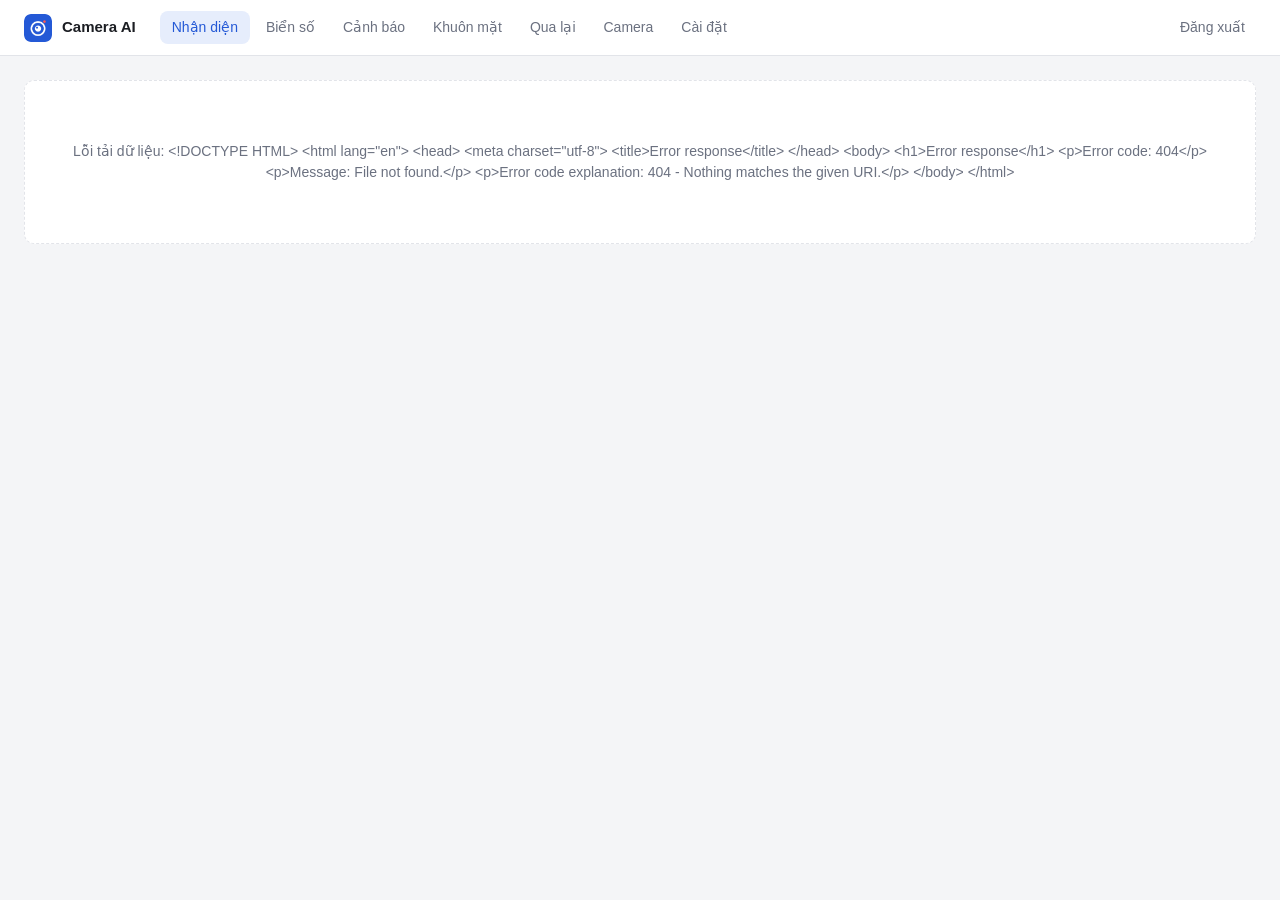
==== static/index.html @ 3bf3f4ad "Camera AI: nhận diện biển số, khuôn mặt, người qua lại cho camera gia đình Phát hành lần đầu, giấy p" ====
<!doctype html>
<html lang="vi">
<head>
  <meta charset="utf-8">
  <meta name="viewport" content="width=device-width, initial-scale=1, viewport-fit=cover">
  <meta name="theme-color" content="#ffffff" media="(prefers-color-scheme: light)">
  <meta name="theme-color" content="#1a1d23" media="(prefers-color-scheme: dark)">
  <meta name="apple-mobile-web-app-capable" content="yes">
  <meta name="mobile-web-app-capable" content="yes">
  <meta name="apple-mobile-web-app-status-bar-style" content="default">
  <meta name="apple-mobile-web-app-title" content="Camera AI">
  <title>Camera AI</title>
  <link rel="manifest" href="/manifest.webmanifest">
  <link rel="apple-touch-icon" href="/static/icons/apple-touch-icon.png">
  <link rel="icon" href="/static/icons/icon-192.png">
  <link rel="stylesheet" href="/static/style.css">
</head>
<body>
  <header class="topbar">
    <a class="brand" href="#/">
      <img class="brand-icon" src="/static/icons/icon-192.png" alt="" width="28" height="28">
      <span class="brand-name">Camera AI</span>
      <span class="page-title" id="page-title"></span>
    </a>
    <nav class="mainnav">
      <a href="#/" data-nav="detections">Nhận diện</a>
      <a href="#/plates" data-nav="plates">Biển số</a>
      <a href="#/events" data-nav="events">Cảnh báo</a>
      <a href="#/people" data-nav="people">Khuôn mặt</a>
      <a href="#/visitors" data-nav="visitors">Qua lại</a>
      <a href="#/cameras" data-nav="cameras">Camera</a>
      <a href="#/settings" data-nav="settings">Cài đặt</a>
    </nav>
    <button class="ghost logout" data-logout type="button">Đăng xuất</button>
  </header>

  <main id="view"></main>

  <!-- thanh tab dưới cùng trên điện thoại -->
  <nav class="tabbar" aria-label="Điều hướng">
    <a href="#/" data-nav="detections"><svg viewBox="0 0 24 24"><path d="M4 7V5a1 1 0 0 1 1-1h2M17 4h2a1 1 0 0 1 1 1v2M20 17v2a1 1 0 0 1-1 1h-2M7 20H5a1 1 0 0 1-1-1v-2"/><rect x="7" y="9" width="10" height="6" rx="1"/></svg><span>Nhận diện</span></a>
    <a href="#/plates" data-nav="plates"><svg viewBox="0 0 24 24"><rect x="3" y="7" width="18" height="10" rx="2"/><path d="M7 12h4M14 12h3"/></svg><span>Biển số</span></a>
    <a href="#/events" data-nav="events"><svg viewBox="0 0 24 24"><path d="M6 16V11a6 6 0 0 1 12 0v5l1.5 2h-15z"/><path d="M10 20.5a2 2 0 0 0 4 0"/></svg><span>Cảnh báo</span></a>
    <a href="#/visitors" data-nav="visitors"><svg viewBox="0 0 24 24"><circle cx="9" cy="8" r="3"/><path d="M3.5 19a5.5 5.5 0 0 1 11 0"/><circle cx="17" cy="9" r="2.3"/><path d="M15.5 14.2A4.5 4.5 0 0 1 21 18.5"/></svg><span>Qua lại</span></a>
    <button type="button" data-more data-nav-more><svg viewBox="0 0 24 24"><circle cx="5" cy="12" r="1.6"/><circle cx="12" cy="12" r="1.6"/><circle cx="19" cy="12" r="1.6"/></svg><span>Thêm</span></button>
  </nav>

  <dialog id="more-sheet" class="sheet">
    <div class="sheet-grip"></div>
    <a href="#/people" data-nav="people">Khuôn mặt</a>
    <a href="#/cameras" data-nav="cameras">Camera</a>
    <a href="#/settings" data-nav="settings">Cài đặt</a>
    <button type="button" class="danger-link" data-logout>Đăng xuất</button>
  </dialog>

  <dialog id="modal">
    <div id="modal-body"></div>
  </dialog>

  <!-- xem ảnh lớn ngay trên màn hình đang mở -->
  <dialog id="viewer" class="viewer"></dialog>

  <script src="/static/app.js"></script>
</body>
</html>
---- static/style.css ----
:root {
  --bg: #f4f5f7;
  --surface: #ffffff;
  --surface-2: #f0f1f4;
  --border: #e2e4e9;
  --text: #1b1d22;
  --muted: #6b7180;
  --accent: #2459d6;
  --accent-soft: #e6edfc;
  --ok: #1a8a4a;
  --ok-soft: #e3f4ea;
  --warn: #b26a00;
  --warn-soft: #fbf0dc;
  --danger: #c4312b;
  --danger-soft: #fbe5e4;
  --shadow: 0 1px 2px rgba(16, 24, 40, .06), 0 1px 3px rgba(16, 24, 40, .08);
  --radius: 10px;
  --lane-1: #2459d6;
  --lane-2: #d9480f;
  --lane-3: #1a8a4a;
  --lane-4: #8e44ad;
  --lane-5: #b26a00;
}

@media (prefers-color-scheme: dark) {
  :root {
    --bg: #111317;
    --surface: #1a1d23;
    --surface-2: #22262e;
    --border: #2d323c;
    --text: #e8eaee;
    --muted: #9198a6;
    --accent: #6b97ff;
    --accent-soft: #1f2b45;
    --ok: #4cc781;
    --ok-soft: #173326;
    --warn: #f0a83a;
    --warn-soft: #3a2c14;
    --danger: #ff6b63;
    --danger-soft: #3d1c1b;
    --shadow: 0 1px 2px rgba(0, 0, 0, .4);
    --lane-1: #6b97ff;
    --lane-2: #ff8a50;
    --lane-3: #4cc781;
    --lane-4: #c084fc;
    --lane-5: #f0a83a;
  }
}

* { box-sizing: border-box; }
html { -webkit-tap-highlight-color: transparent; -webkit-text-size-adjust: 100%; }

body {
  margin: 0;
  background: var(--bg);
  color: var(--text);
  font: 14px/1.5 -apple-system, BlinkMacSystemFont, "Segoe UI", Roboto, "Helvetica Neue", Arial, sans-serif;
}

a { color: var(--accent); text-decoration: none; }
img { display: block; max-width: 100%; }

/* ---------- top bar ---------- */
.topbar {
  position: sticky; top: 0; z-index: 10;
  display: flex; align-items: center; gap: 24px;
  padding: 0 24px; height: 56px;
  background: var(--surface); border-bottom: 1px solid var(--border);
}
.brand { display: flex; align-items: center; gap: 10px; color: var(--text); font-weight: 600; font-size: 15px; }
.brand-icon { border-radius: 7px; flex: none; }
.page-title { display: none; }
.topbar .logout { margin-left: auto; }
button.ghost { border-color: transparent; background: transparent; color: var(--muted); }
button.ghost:hover { background: var(--surface-2); color: var(--text); }
.topbar nav { display: flex; gap: 4px; }
.topbar nav a {
  color: var(--muted); padding: 6px 12px; border-radius: 8px; font-weight: 500;
}
.topbar nav a:hover { background: var(--surface-2); color: var(--text); }
.topbar nav a.active { background: var(--accent-soft); color: var(--accent); }

main { max-width: 1320px; margin: 0 auto; padding: 24px; }

h1 { font-size: 22px; margin: 0 0 4px; }
h2 { font-size: 16px; margin: 0 0 12px; }
.sub { color: var(--muted); margin: 0 0 20px; }

/* ---------- stats ---------- */
.stats { display: grid; grid-template-columns: repeat(4, minmax(0, 1fr)); gap: 12px; margin-bottom: 20px; }
.stat {
  background: var(--surface); border: 1px solid var(--border); border-radius: var(--radius);
  padding: 14px 16px; box-shadow: var(--shadow);
}
.stat .label { color: var(--muted); font-size: 12px; }
.stat .value { font-size: 26px; font-weight: 650; font-variant-numeric: tabular-nums; }

/* ---------- toolbar / form ---------- */
.toolbar {
  display: flex; flex-wrap: wrap; gap: 8px; align-items: center;
  background: var(--surface); border: 1px solid var(--border); border-radius: var(--radius);
  padding: 10px; margin-bottom: 16px; box-shadow: var(--shadow);
}
.toolbar .grow { flex: 1; }
input, select, button {
  font: inherit; color: var(--text);
  background: var(--surface); border: 1px solid var(--border); border-radius: 8px;
  padding: 7px 10px; min-height: 36px;
}
input:focus, select:focus { outline: 2px solid var(--accent-soft); border-color: var(--accent); }
input[type=search] { min-width: 220px; }
button { cursor: pointer; font-weight: 500; }
button:hover { background: var(--surface-2); }
button.primary { background: var(--accent); border-color: var(--accent); color: #fff; }
button.primary:hover { filter: brightness(1.08); }
button.danger { color: var(--danger); }
button.danger:hover { background: var(--danger-soft); }
label.check { display: inline-flex; gap: 6px; align-items: center; color: var(--muted); }

/* ---------- plate badge (giống biển thật) ---------- */
.plate {
  display: inline-block; white-space: nowrap;
  font-family: "Roboto Mono", ui-monospace, SFMono-Regular, Menlo, monospace;
  font-weight: 700; letter-spacing: .5px; color: #111;
  background: #fff; border: 2px solid #222; border-radius: 5px;
  padding: 1px 8px; font-size: 15px;
}
.plate.lg { font-size: 26px; padding: 2px 14px; border-width: 3px; }

.badge {
  display: inline-block; font-size: 11px; font-weight: 600; padding: 1px 7px; border-radius: 999px;
  background: var(--surface-2); color: var(--muted);
}
.badge.ok { background: var(--ok-soft); color: var(--ok); }
.badge.warn { background: var(--warn-soft); color: var(--warn); }
.badge.danger { background: var(--danger-soft); color: var(--danger); }
.badge.accent { background: var(--accent-soft); color: var(--accent); }

/* ---------- detection cards ---------- */
.grid { display: grid; grid-template-columns: repeat(auto-fill, minmax(250px, 1fr)); gap: 14px; }
.card {
  background: var(--surface); border: 1px solid var(--border); border-radius: var(--radius);
  overflow: hidden; box-shadow: var(--shadow); cursor: pointer; transition: transform .08s, box-shadow .08s;
}
.card:hover { transform: translateY(-1px); box-shadow: 0 4px 12px rgba(16, 24, 40, .12); }
.card .thumb {
  background: var(--surface-2); aspect-ratio: 16 / 9; position: relative; overflow: hidden;
}
.card .thumb img.frame { width: 100%; height: 100%; object-fit: cover; }
.card .thumb img.crop {
  position: absolute; right: 8px; bottom: 8px; height: 46px; width: auto; max-width: 60%;
  border: 2px solid #fff; border-radius: 4px; box-shadow: 0 2px 6px rgba(0, 0, 0, .4); background: #fff;
}
.card .body { padding: 10px 12px 12px; }
.card .row { display: flex; align-items: center; justify-content: space-between; gap: 8px; }
.card .meta { color: var(--muted); font-size: 12px; margin-top: 6px; }

.empty {
  text-align: center; color: var(--muted); padding: 60px 20px;
  background: var(--surface); border: 1px dashed var(--border); border-radius: var(--radius);
}
.pager { display: flex; justify-content: center; align-items: center; gap: 12px; margin-top: 18px; color: var(--muted); }

/* ---------- tables ---------- */
.table-wrap { background: var(--surface); border: 1px solid var(--border); border-radius: var(--radius); overflow: auto; box-shadow: var(--shadow); }
table { width: 100%; border-collapse: collapse; }
th, td { text-align: left; padding: 10px 14px; border-bottom: 1px solid var(--border); vertical-align: middle; }
th { font-size: 12px; color: var(--muted); font-weight: 600; background: var(--surface-2); }
tr:last-child td { border-bottom: 0; }
tbody tr { cursor: pointer; }
tbody tr:hover { background: var(--surface-2); }
td img.crop { height: 34px; width: auto; border-radius: 3px; background: #fff; }
.num { font-variant-numeric: tabular-nums; }

/* ---------- timeline ---------- */
.plate-head {
  display: flex; flex-wrap: wrap; align-items: center; gap: 18px;
  background: var(--surface); border: 1px solid var(--border); border-radius: var(--radius);
  padding: 16px 18px; margin-bottom: 16px; box-shadow: var(--shadow);
}
.plate-head .facts { display: flex; flex-wrap: wrap; gap: 24px; }
.plate-head .fact .label { color: var(--muted); font-size: 12px; }
.plate-head .fact .value { font-weight: 600; }

.panel {
  background: var(--surface); border: 1px solid var(--border); border-radius: var(--radius);
  padding: 16px 18px; margin-bottom: 16px; box-shadow: var(--shadow);
}

.daychart { display: grid; grid-template-columns: 110px 1fr; gap: 6px 12px; align-items: center; }
.daychart .day { font-weight: 600; font-size: 13px; }
.daychart .track {
  position: relative; height: 26px; background: var(--surface-2); border-radius: 6px; overflow: hidden;
}
.daychart .bar { position: absolute; top: 4px; bottom: 4px; min-width: 4px; border-radius: 3px; cursor: pointer; }
.daychart .axis { position: relative; height: 16px; font-size: 11px; color: var(--muted); }
.daychart .axis span { position: absolute; transform: translateX(-50%); }
.legend { display: flex; flex-wrap: wrap; gap: 14px; margin-top: 12px; font-size: 12px; color: var(--muted); }
.legend i { display: inline-block; width: 10px; height: 10px; border-radius: 2px; margin-right: 6px; vertical-align: -1px; }

.tl-day { margin: 18px 0 8px; font-weight: 650; color: var(--muted); font-size: 13px; text-transform: uppercase; letter-spacing: .4px; }
.tl { position: relative; margin-left: 10px; padding-left: 22px; border-left: 2px solid var(--border); }
.tl-item { position: relative; display: flex; gap: 14px; align-items: flex-start; padding: 8px 0; }
.tl-item::before {
  content: ""; position: absolute; left: -29px; top: 16px; width: 12px; height: 12px; border-radius: 50%;
  background: var(--dot, var(--accent)); border: 2px solid var(--surface);
}
.tl-item .when { width: 120px; flex: none; font-variant-numeric: tabular-nums; }
.tl-item .when b { display: block; font-size: 15px; }
.tl-item .when span { color: var(--muted); font-size: 12px; }
.tl-item .what { flex: 1; min-width: 0; }
.tl-item .what .cam { font-weight: 600; }
.tl-item .what .loc { color: var(--muted); font-size: 12px; }
.tl-item img.frame { width: 168px; aspect-ratio: 16/9; object-fit: cover; border-radius: 6px; cursor: pointer; flex: none; }
.tl-move { color: var(--muted); font-size: 12px; padding: 2px 0 2px; margin-left: 134px; }
.tl-move b { color: var(--text); font-weight: 600; }

/* ---------- cameras ---------- */
.cam-grid { display: grid; grid-template-columns: repeat(auto-fill, minmax(340px, 1fr)); gap: 16px; }
.cam {
  background: var(--surface); border: 1px solid var(--border); border-radius: var(--radius);
  overflow: hidden; box-shadow: var(--shadow);
}
.cam .snap { aspect-ratio: 16 / 9; background: var(--surface-2); display: grid; place-items: center; color: var(--muted); position: relative; }
.cam .snap img { width: 100%; height: 100%; object-fit: cover; }
.cam .body { padding: 12px 14px 14px; display: grid; gap: 8px; }
.cam .body .row { display: flex; gap: 8px; align-items: center; }
.cam .body .row input { flex: 1; min-width: 0; }
.cam .status { display: flex; gap: 6px; flex-wrap: wrap; align-items: center; font-size: 12px; color: var(--muted); }

/* ---------- modal ---------- */
dialog {
  border: 0; border-radius: 14px; padding: 0; width: min(980px, 94vw); max-height: 92vh;
  background: var(--surface); color: var(--text); box-shadow: 0 20px 60px rgba(0, 0, 0, .35);
}
dialog::backdrop { background: rgba(10, 12, 16, .55); }
.modal-head { display: flex; align-items: center; justify-content: space-between; padding: 14px 18px; border-bottom: 1px solid var(--border); }
.modal-content { display: grid; grid-template-columns: 1fr 300px; gap: 18px; padding: 18px; }
.modal-content .frame { width: 100%; border-radius: 8px; cursor: zoom-in; }
.modal-content .crop { cursor: zoom-in; }
.modal-side { display: grid; gap: 12px; align-content: start; }
.modal-side .crop { width: 100%; border-radius: 6px; background: #fff; border: 1px solid var(--border); }
.kv { display: grid; grid-template-columns: 96px 1fr; gap: 4px 10px; font-size: 13px; }
.kv dt { color: var(--muted); }
.kv dd { margin: 0; }
.kv code { font-size: 12px; background: var(--surface-2); padding: 1px 5px; border-radius: 4px; }
.edit-row { display: flex; gap: 6px; }
.edit-row input { flex: 1; min-width: 0; font-family: ui-monospace, Menlo, monospace; font-weight: 600; text-transform: uppercase; }
.actions { display: flex; gap: 8px; flex-wrap: wrap; }
.icon-btn { border: 0; background: transparent; font-size: 20px; line-height: 1; padding: 4px 8px; min-height: 0; }

.toast {
  position: fixed; bottom: 20px; left: 50%; transform: translateX(-50%);
  background: var(--text); color: var(--bg); padding: 9px 16px; border-radius: 8px; font-weight: 500;
  box-shadow: var(--shadow); z-index: 100;
}

@media (max-width: 760px) {
  .topbar { padding: 0 12px; gap: 10px; }
  main { padding: 16px; }
  .stats { grid-template-columns: repeat(2, minmax(0, 1fr)); }
  .modal-content { grid-template-columns: 1fr; }
  .daychart { grid-template-columns: 70px 1fr; }
  .tl-item { flex-wrap: wrap; }
  .tl-item img.frame { width: 100%; }
  .tl-move { margin-left: 0; }
  input[type=search] { min-width: 0; width: 100%; }
}

/* ---------- vùng cảnh báo ---------- */
.zone-svg { position: absolute; inset: 0; width: 100%; height: 100%; pointer-events: none; }
.zone-svg polygon, #z-svg polygon, #z-svg polyline {
  fill: color-mix(in srgb, var(--zc) 22%, transparent); stroke: var(--zc); stroke-width: 3;
  vector-effect: non-scaling-stroke; stroke-linejoin: round;
}
.zone-svg polygon.off { stroke-dasharray: 6 5; fill: transparent; }
#z-svg polyline { fill: none; stroke-dasharray: 8 6; }
#z-svg polygon.other { fill: color-mix(in srgb, var(--zc) 10%, transparent); stroke-width: 1.5; opacity: .8; }
#z-svg circle { fill: #fff; stroke: var(--zc); stroke-width: 3; vector-effect: non-scaling-stroke; cursor: grab; }
dialog.wide { width: min(1240px, 96vw); }
.zone-editor { display: grid; grid-template-columns: 1fr 300px; gap: 18px; padding: 18px; }
.stage { position: relative; background: var(--surface-2); border-radius: 8px; overflow: hidden; min-height: 240px; user-select: none; }
.stage img { width: 100%; display: block; }
.stage svg { position: absolute; inset: 0; width: 100%; height: 100%; cursor: crosshair; touch-action: none; }
.snap-msg { display: grid; place-items: center; min-height: 240px; color: var(--muted); padding: 20px; text-align: center; }
.hint { color: var(--muted); font-size: 12px; margin: 8px 0 0; }
.zone-side { display: grid; gap: 14px; align-content: start; }
.zone-list { display: grid; gap: 4px; }
.zone-item { display: flex; align-items: center; gap: 8px; text-align: left; border-color: transparent; background: var(--surface-2); }
.zone-item i { width: 12px; height: 12px; border-radius: 3px; flex: none; }
.zone-item span:first-of-type { flex: 1; }
.zone-item.active { border-color: var(--accent); background: var(--accent-soft); }
.zone-form { display: grid; gap: 10px; }
.zone-form > label:not(.check) { display: grid; gap: 4px; font-size: 12px; color: var(--muted); }
.zone-form > label:not(.check) input { color: var(--text); font-size: 14px; }
.zone-form fieldset { border: 1px solid var(--border); border-radius: 8px; padding: 8px 10px 10px; margin: 0; display: grid; gap: 6px; }
.zone-form legend { font-size: 12px; color: var(--muted); padding: 0 4px; }
.zone-form .row { display: flex; align-items: center; gap: 6px; }
.zone-form .row input { flex: 1; min-width: 0; }
button:disabled { opacity: .5; cursor: not-allowed; }
input[type=checkbox] { min-height: 0; padding: 0; width: 16px; height: 16px; accent-color: var(--accent); }
.topbar nav { min-width: 0; }
.cam .body .row.wrap { flex-wrap: wrap; gap: 6px 14px; }
.cam .body .row.wrap button { margin-left: auto; }

/* ---------- cảnh báo / khuôn mặt ---------- */
.card .thumb img.crop.face, .modal-side .crop.face { border-radius: 50%; aspect-ratio: 1; object-fit: cover; }
.card .thumb img.crop.face { height: 64px; width: 64px; }
.modal-side .crop.face { width: 160px; justify-self: center; }
.assign { display: grid; gap: 6px; }
.people-grid { display: grid; grid-template-columns: repeat(auto-fill, minmax(260px, 1fr)); gap: 12px; }
.person {
  display: flex; gap: 12px; align-items: center; cursor: pointer;
  background: var(--surface); border: 1px solid var(--border); border-radius: var(--radius); padding: 12px; box-shadow: var(--shadow);
}
.person:hover { border-color: var(--accent); }
.person img, .person .avatar { width: 64px; height: 64px; border-radius: 50%; object-fit: cover; flex: none; }
.person .avatar { display: grid; place-items: center; background: var(--accent-soft); color: var(--accent); font-size: 24px; font-weight: 700; }
.person .name { font-weight: 650; font-size: 15px; }
.person .meta { color: var(--muted); font-size: 12px; }
.face-strip { display: flex; flex-wrap: wrap; gap: 10px; }
.face-tile {
  position: relative; display: grid; gap: 4px; justify-items: center; width: 96px; padding: 0; border: 0; background: transparent;
  font-size: 11px; color: var(--muted); text-align: center; min-height: 0; cursor: pointer;
}
.face-tile img { width: 96px; height: 96px; object-fit: cover; border-radius: 10px; border: 1px solid var(--border); }
.face-tile:hover img { border-color: var(--accent); }
.face-tile .x {
  position: absolute; top: 4px; right: 4px; width: 24px; height: 24px; min-height: 0; padding: 0; border-radius: 50%;
  background: rgba(0, 0, 0, .6); color: #fff; border: 0; line-height: 1;
}
.face-tile.add span {
  display: grid; place-items: center; width: 96px; height: 96px; border: 2px dashed var(--border); border-radius: 10px; color: var(--accent);
  font-weight: 600; font-size: 13px;
}
.face-tile.add:hover span { border-color: var(--accent); background: var(--accent-soft); }
.person-modal { display: grid; gap: 18px; padding: 18px; }
.settings { max-width: 720px; }
.steps { margin: 0 0 16px; padding-left: 20px; display: grid; gap: 6px; }
.steps code, .hint code { background: var(--surface-2); padding: 1px 5px; border-radius: 4px; }

@media (max-width: 760px) {
  .zone-editor { grid-template-columns: 1fr; padding: 12px; }
}

/* ---------- chế độ thông báo ---------- */
.modes { display: grid; gap: 10px; }
.mode { border: 1px solid var(--border); border-radius: var(--radius); background: var(--surface); }
.mode.on { border-color: var(--accent); background: color-mix(in srgb, var(--accent-soft) 45%, var(--surface)); }
.mode-head { display: flex; gap: 12px; align-items: flex-start; padding: 12px 14px; cursor: pointer; }
.mode-head input { margin-top: 3px; flex: none; }
.mode-head b { display: block; }
.mode-head small { display: block; color: var(--muted); font-size: 12px; }
.mode-body { display: none; gap: 10px; padding: 0 14px 14px 42px; }
.mode.on .mode-body { display: grid; }
.mode-body .field { display: grid; gap: 4px; font-size: 12px; color: var(--muted); }
.mode-body .field input, .mode-body textarea { color: var(--text); font-size: 14px; }
.mode-body .wrap { display: flex; flex-wrap: wrap; gap: 6px 16px; }
.mode-body .wrap label.check { color: var(--text); }
textarea {
  font: inherit; color: var(--text); background: var(--surface); border: 1px solid var(--border); border-radius: 8px;
  padding: 7px 10px; resize: vertical; font-family: ui-monospace, Menlo, monospace;
}
.save-bar { position: sticky; bottom: 0; padding: 12px 0; background: linear-gradient(transparent, var(--bg) 40%); max-width: 720px; }
.settings + .settings { margin-top: 0; }

/* ---------- bảng thông báo theo camera ---------- */
.mode-legend { display: grid; grid-template-columns: max-content 1fr; gap: 2px 12px; font-size: 12px; margin: 0 0 12px; }
.mode-legend dt { font-weight: 600; }
.mode-legend dd { margin: 0; color: var(--muted); }
.matrix-wrap { box-shadow: none; }
.matrix th, .matrix td { text-align: center; padding: 8px 10px; }
.matrix th:first-child, .matrix td:first-child { text-align: left; }
.matrix tbody tr { cursor: default; }
.matrix .feat { margin-top: 2px; display: flex; gap: 4px; flex-wrap: wrap; }
.matrix .cell { display: grid; justify-items: center; gap: 2px; cursor: pointer; padding: 4px; }
.matrix .cell input { width: 20px; height: 20px; }
.matrix .cell small { font-size: 10px; color: var(--muted); line-height: 1.2; }
.matrix .cell small.warn { color: var(--warn); font-weight: 600; }
.zone-form .field { display: grid; gap: 4px; }
.zone-form .wrap { display: flex; flex-wrap: wrap; gap: 6px 16px; }
.zone-form .wrap label.check { color: var(--text); }
.settings textarea { color: var(--text); font-size: 14px; }

/* ---------- người qua lại ---------- */
.visitor-grid { display: grid; grid-template-columns: repeat(auto-fill, minmax(170px, 1fr)); gap: 12px; }
.visitor {
  background: var(--surface); border: 1px solid var(--border); border-radius: var(--radius); overflow: hidden;
  box-shadow: var(--shadow); cursor: pointer;
}
.visitor:hover { border-color: var(--accent); }
.visitor img { width: 100%; aspect-ratio: 3 / 4; object-fit: cover; background: var(--surface-2); }
.visitor .body { padding: 8px 10px 10px; }
.visitor .row { display: flex; justify-content: space-between; align-items: center; gap: 6px; }
.visitor .meta, .visit .meta { color: var(--muted); font-size: 12px; }
.visit-list { display: grid; gap: 8px; max-height: 46vh; overflow: auto; }
.visit { display: flex; gap: 12px; align-items: center; padding: 6px; border: 1px solid var(--border); border-radius: 8px; }
.visit img { width: 54px; height: 72px; object-fit: cover; border-radius: 6px; cursor: zoom-in; flex: none; }
.visit > div { flex: 1; min-width: 0; }
.sugg { align-items: flex-start; }
.sugg-actions { display: flex; flex-wrap: wrap; gap: 6px; margin-top: 8px; }

/* ---------- xem ảnh lớn ---------- */
dialog.viewer {
  width: 100vw; height: 100dvh; max-width: 100vw; max-height: 100dvh; margin: 0; border-radius: 0;
  background: rgba(0, 0, 0, .94); color: #fff; padding: env(safe-area-inset-top) 0 env(safe-area-inset-bottom);
  overflow: hidden; touch-action: pan-y pinch-zoom; animation: none;
}
dialog.viewer[open] { display: flex; flex-direction: column; }
dialog.viewer::backdrop { background: #000; }
.viewer-bar { display: flex; align-items: center; gap: 12px; padding: 8px 8px 8px 16px; min-height: 52px; }
.viewer-count { font-variant-numeric: tabular-nums; color: rgba(255, 255, 255, .7); font-size: 13px; flex: none; }
.viewer-cap { flex: 1; min-width: 0; overflow: hidden; text-overflow: ellipsis; white-space: nowrap; font-weight: 500; }
.viewer .icon-btn { color: #fff; font-size: 30px; min-width: 44px; min-height: 44px; }
.viewer-stage { flex: 1; min-height: 0; display: flex; gap: 10px; align-items: center; justify-content: center; padding: 8px 12px 16px; }
.viewer-stage figure { margin: 0; height: 100%; flex: 1; min-width: 0; display: flex; flex-direction: column; align-items: center; justify-content: center; gap: 8px; }
/* ảnh cắt nhỏ cũng phóng to cho vừa màn hình để dễ nhìn */
.viewer-stage img { flex: 1; min-height: 0; width: 100%; object-fit: contain; user-select: none; -webkit-user-drag: none; }
.viewer-stage figcaption { font-size: 13px; color: rgba(255, 255, 255, .8); }
.viewer-nav {
  position: absolute; top: 50%; transform: translateY(-50%); width: 44px; height: 64px; min-height: 0;
  border: 0; border-radius: 10px; background: rgba(255, 255, 255, .12); color: #fff; font-size: 34px; line-height: 1;
}
.viewer-nav:hover { background: rgba(255, 255, 255, .22); }
.viewer-nav.prev { left: 8px; }
.viewer-nav.next { right: 8px; }
.times td input { width: 100%; min-width: 90px; }
.times th, .times td { text-align: left; }

/* ---------- phiên đăng nhập ---------- */
.sessions { display: grid; gap: 8px; }
.session {
  display: flex; align-items: center; justify-content: space-between; gap: 12px;
  border: 1px solid var(--border); border-radius: 8px; padding: 10px 12px;
}

/* ---------- ứng dụng trên điện thoại (PWA) ---------- */
.tabbar { display: none; }
.sheet { display: none; }
.sheet[open] { display: grid; }

@media (hover: none) {
  .card:hover { transform: none; box-shadow: var(--shadow); }
  tbody tr:hover, button:hover { background: inherit; }
  button.primary:hover { background: var(--accent); filter: none; }
}

@media (max-width: 760px) {
  body { font-size: 15px; }
  .topbar {
    height: auto; min-height: 52px; gap: 8px;
    padding: env(safe-area-inset-top) max(16px, env(safe-area-inset-right)) 0 max(16px, env(safe-area-inset-left));
  }
  .topbar .mainnav, .topbar .logout, .brand-name { display: none; }
  .brand { min-height: 52px; font-size: 17px; }
  .brand-icon { width: 26px; height: 26px; }
  .page-title { display: inline; }
  main {
    padding: 14px max(16px, env(safe-area-inset-right)) calc(76px + env(safe-area-inset-bottom)) max(16px, env(safe-area-inset-left));
  }
  h1 { font-size: 20px; }
  .sub { font-size: 14px; margin-bottom: 14px; }

  /* ô nhập >= 16px để iPhone không tự phóng to; nút cao hơn cho dễ chạm */
  input, select, textarea, .settings textarea, .mode-body textarea, .mode-body .field input { font-size: 16px; }
  input, select, button { min-height: 42px; }
  .toolbar { padding: 8px; gap: 6px; }
  .toolbar > * { flex: 1 1 auto; }
  .stat { padding: 10px 12px; }
  .stat .value { font-size: 22px; }
  .grid { grid-template-columns: repeat(auto-fill, minmax(160px, 1fr)); gap: 10px; }
  .card .body { padding: 8px 10px 10px; }
  .card .row { flex-wrap: wrap; gap: 4px 8px; }
  .card .plate { font-size: 14px; padding: 1px 6px; }
  .stats { gap: 8px; margin-bottom: 14px; }
  .stat .label { font-size: 11px; line-height: 1.3; }
  .card .thumb img.crop { height: 34px; right: 6px; bottom: 6px; }
  .cam-grid { grid-template-columns: 1fr; }
  th, td { padding: 9px 10px; }
  .session { flex-wrap: wrap; }
  .save-bar { bottom: calc(62px + env(safe-area-inset-bottom)); z-index: 5; }
  .person-modal { padding: 14px 16px; gap: 16px; }
  .person-modal .visit-list { max-height: none; overflow: visible; }  /* cả hộp đã cuộn, không cuộn lồng nhau */
  .sugg-actions button { flex: 1; }
  .viewer-nav { display: none; }  /* trên điện thoại vuốt ngang để chuyển ảnh */
  .save-bar .primary { width: 100%; min-height: 48px; }
  .matrix td:first-child { min-width: 96px; }
  .matrix .feat .badge { font-size: 10px; padding: 0 5px; }

  .tabbar {
    display: flex; position: fixed; z-index: 20; left: 0; right: 0; bottom: 0;
    background: color-mix(in srgb, var(--surface) 92%, transparent);
    -webkit-backdrop-filter: blur(14px); backdrop-filter: blur(14px);
    border-top: 1px solid var(--border);
    padding: 4px max(4px, env(safe-area-inset-right)) env(safe-area-inset-bottom) max(4px, env(safe-area-inset-left));
  }
  .tabbar a, .tabbar button {
    flex: 1; display: flex; flex-direction: column; align-items: center; gap: 2px;
    min-height: 54px; padding: 6px 0 4px; border: 0; border-radius: 10px; background: none;
    color: var(--muted); font: inherit; font-size: 11px; font-weight: 500;
  }
  .tabbar svg {
    width: 24px; height: 24px; fill: none; stroke: currentColor; stroke-width: 1.8;
    stroke-linecap: round; stroke-linejoin: round;
  }
  .tabbar button svg circle { fill: currentColor; stroke: none; }
  .tabbar .active { color: var(--accent); }
  .tabbar .active svg { stroke-width: 2.2; }

  /* menu "Thêm" và hộp chi tiết trượt lên từ dưới như ứng dụng */
  dialog, dialog.wide {
    width: 100vw; max-width: 100vw; max-height: 92dvh; margin: auto 0 0;
    border-radius: 18px 18px 0 0; padding-bottom: env(safe-area-inset-bottom);
    animation: sheet-up .22s ease-out;
  }
  .modal-head { position: sticky; top: 0; z-index: 1; background: var(--surface); padding: 12px 16px; }
  .modal-content { padding: 14px 16px; gap: 14px; }
  .sheet { gap: 2px; padding: 8px 12px calc(12px + env(safe-area-inset-bottom)); }
  .sheet-grip { width: 38px; height: 5px; border-radius: 3px; background: var(--border); margin: 2px auto 10px; }
  .sheet a, .sheet button {
    display: flex; align-items: center; min-height: 52px; padding: 0 14px; border: 0; border-radius: 10px;
    background: none; color: var(--text); font: inherit; font-size: 16px; font-weight: 500; text-align: left;
  }
  .sheet a.active { background: var(--accent-soft); color: var(--accent); }
  .sheet .danger-link { color: var(--danger); border-top: 1px solid var(--border); border-radius: 0; margin-top: 6px; }
  .toast { bottom: calc(80px + env(safe-area-inset-bottom)); max-width: calc(100vw - 32px); text-align: center; }
}
@keyframes sheet-up { from { transform: translateY(40px); opacity: .4; } to { transform: none; opacity: 1; } }

/* ý kiến của AI */
.ai-note { font-size: 13px; line-height: 1.4; margin-top: 4px; padding: 4px 8px; border-radius: 8px; background: var(--surface-2); color: var(--muted); }
.ai-note b { color: var(--text); }
.ai-note.same { background: var(--ok-soft); }
.ai-note.different { background: var(--danger-soft); }
.visit > .visit-btns { flex: none; }
.visit-btns { display: flex; align-items: center; gap: 4px; align-self: flex-start; }
.visit-btns .ghost { font-size: 13px; padding: 4px 8px; min-height: 0; }
.ai-status .warn { color: var(--warn); }
.zone-form .sub-h { margin: 6px 0 0; font-size: 13px; font-weight: 600; }
.zone-form > label.check { color: var(--text); align-items: flex-start; }
.zone-form > label.check input { margin-top: 2px; }
.empty.more { padding: 18px; margin-top: 14px; background: none; border: none; }
.toolbar .search-q { flex: 1 1 260px; }
#search-note { margin: -6px 0 12px; }

/* Thêm camera / đổi link */
.head-row { display: flex; align-items: center; gap: 12px; flex-wrap: wrap; }
.head-row h1 { flex: 1; }
.cam .src-row .src { font-size: 12px; color: var(--muted); overflow: hidden; text-overflow: ellipsis; white-space: nowrap; min-width: 0; flex: 1; }
button.danger-text { color: var(--danger); }
.cam-form { width: min(560px, 100%); }
.cam-form select { width: 100%; }
.cf-guide { font-size: 13px; line-height: 1.5; background: var(--surface-2); border-radius: 8px; padding: 10px 12px; }
.cf-fields { display: grid; grid-template-columns: 1fr 1fr; gap: 10px; }
.cam-form [hidden] { display: none !important; }
.cf-fields label { display: grid; gap: 4px; font-size: 12px; color: var(--muted); min-width: 0; }
.cf-fields input, .cf-fields select { color: var(--text); font-size: 14px; min-width: 0; width: 100%; }
#cf-preview { word-break: break-all; }
.cf-snap img { width: 100%; border-radius: 8px; display: block; }
.cf-msg { margin: 0; font-size: 13px; min-height: 1em; }
.cf-msg.err { color: var(--danger); }
.cf-msg.ok { color: var(--ok); }
.cam-form details ul { margin: 6px 0 0; padding-left: 18px; display: grid; gap: 4px; }
@media (max-width: 520px) { .cf-fields { grid-template-columns: 1fr; } }
.cam .body .row.cam-actions { gap: 8px; }
.cam .body .row.cam-actions button { white-space: nowrap; }
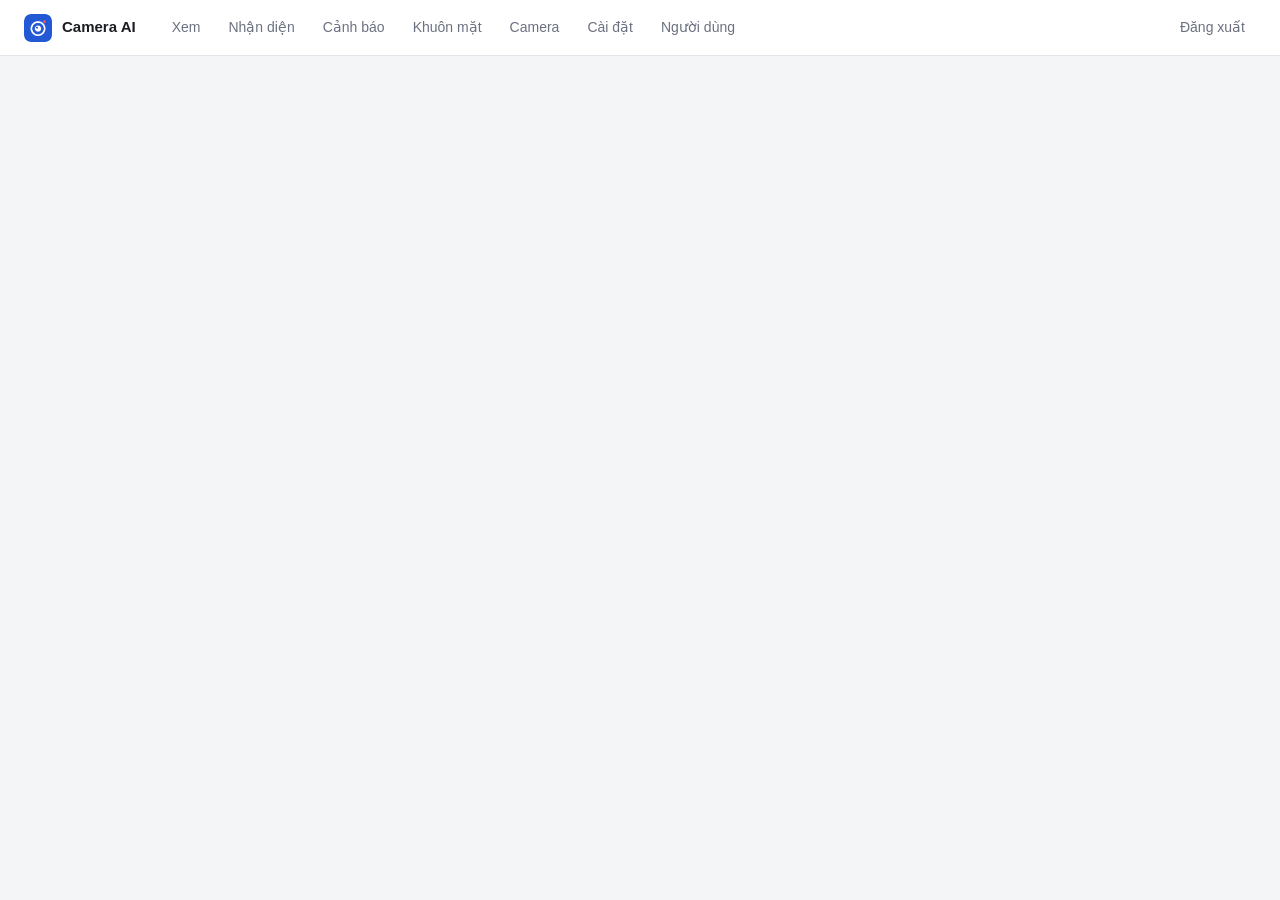
==== commit 73e89070: "Ghi hình, xem lại, chép bù thẻ nhớ, tài khoản người dùng, cài đặt một lệnh - Ghi hình liên tục (reco" ====
--- a/static/index.html
+++ b/static/index.html
@@ -23,14 +23,15 @@
       <span class="page-title" id="page-title"></span>
     </a>
     <nav class="mainnav">
-      <a href="#/" data-nav="detections">Nhận diện</a>
-      <a href="#/plates" data-nav="plates">Biển số</a>
+      <a href="#/live" data-nav="live">Xem</a>
+      <a href="#/detections" data-nav="detections">Nhận diện</a>
       <a href="#/events" data-nav="events">Cảnh báo</a>
       <a href="#/people" data-nav="people">Khuôn mặt</a>
-      <a href="#/visitors" data-nav="visitors">Qua lại</a>
       <a href="#/cameras" data-nav="cameras">Camera</a>
       <a href="#/settings" data-nav="settings">Cài đặt</a>
+      <a href="#/users" data-nav="users">Người dùng</a>
     </nav>
+    <button class="ghost account" data-account type="button" title="Đổi mật khẩu" hidden></button>
     <button class="ghost logout" data-logout type="button">Đăng xuất</button>
   </header>
 
@@ -38,18 +39,19 @@
 
   <!-- thanh tab dưới cùng trên điện thoại -->
   <nav class="tabbar" aria-label="Điều hướng">
-    <a href="#/" data-nav="detections"><svg viewBox="0 0 24 24"><path d="M4 7V5a1 1 0 0 1 1-1h2M17 4h2a1 1 0 0 1 1 1v2M20 17v2a1 1 0 0 1-1 1h-2M7 20H5a1 1 0 0 1-1-1v-2"/><rect x="7" y="9" width="10" height="6" rx="1"/></svg><span>Nhận diện</span></a>
-    <a href="#/plates" data-nav="plates"><svg viewBox="0 0 24 24"><rect x="3" y="7" width="18" height="10" rx="2"/><path d="M7 12h4M14 12h3"/></svg><span>Biển số</span></a>
+    <a href="#/live" data-nav="live"><svg viewBox="0 0 24 24"><rect x="3" y="5" width="18" height="14" rx="2"/><path d="M10 9.5v5l4-2.5z"/></svg><span>Xem</span></a>
+    <a href="#/detections" data-nav="detections"><svg viewBox="0 0 24 24"><path d="M4 7V5a1 1 0 0 1 1-1h2M17 4h2a1 1 0 0 1 1 1v2M20 17v2a1 1 0 0 1-1 1h-2M7 20H5a1 1 0 0 1-1-1v-2"/><rect x="7" y="9" width="10" height="6" rx="1"/></svg><span>Nhận diện</span></a>
     <a href="#/events" data-nav="events"><svg viewBox="0 0 24 24"><path d="M6 16V11a6 6 0 0 1 12 0v5l1.5 2h-15z"/><path d="M10 20.5a2 2 0 0 0 4 0"/></svg><span>Cảnh báo</span></a>
-    <a href="#/visitors" data-nav="visitors"><svg viewBox="0 0 24 24"><circle cx="9" cy="8" r="3"/><path d="M3.5 19a5.5 5.5 0 0 1 11 0"/><circle cx="17" cy="9" r="2.3"/><path d="M15.5 14.2A4.5 4.5 0 0 1 21 18.5"/></svg><span>Qua lại</span></a>
+    <a href="#/people" data-nav="people"><svg viewBox="0 0 24 24"><circle cx="12" cy="9" r="3.5"/><path d="M5 20a7 7 0 0 1 14 0"/></svg><span>Khuôn mặt</span></a>
     <button type="button" data-more data-nav-more><svg viewBox="0 0 24 24"><circle cx="5" cy="12" r="1.6"/><circle cx="12" cy="12" r="1.6"/><circle cx="19" cy="12" r="1.6"/></svg><span>Thêm</span></button>
   </nav>
 
   <dialog id="more-sheet" class="sheet">
     <div class="sheet-grip"></div>
-    <a href="#/people" data-nav="people">Khuôn mặt</a>
     <a href="#/cameras" data-nav="cameras">Camera</a>
     <a href="#/settings" data-nav="settings">Cài đặt</a>
+    <a href="#/users" data-nav="users">Người dùng</a>
+    <button type="button" data-account hidden>Đổi mật khẩu</button>
     <button type="button" class="danger-link" data-logout>Đăng xuất</button>
   </dialog>
 
--- a/static/style.css
+++ b/static/style.css
@@ -59,6 +59,7 @@
 
 a { color: var(--accent); text-decoration: none; }
 img { display: block; max-width: 100%; }
+[hidden] { display: none !important; }
 
 /* ---------- top bar ---------- */
 .topbar {
@@ -70,7 +71,8 @@
 .brand { display: flex; align-items: center; gap: 10px; color: var(--text); font-weight: 600; font-size: 15px; }
 .brand-icon { border-radius: 7px; flex: none; }
 .page-title { display: none; }
-.topbar .logout { margin-left: auto; }
+.topbar .account { margin-left: auto; }
+.topbar .account[hidden] + .logout { margin-left: auto; }
 button.ghost { border-color: transparent; background: transparent; color: var(--muted); }
 button.ghost:hover { background: var(--surface-2); color: var(--text); }
 .topbar nav { display: flex; gap: 4px; }
@@ -83,6 +85,7 @@
 main { max-width: 1320px; margin: 0 auto; padding: 24px; }
 
 h1 { font-size: 22px; margin: 0 0 4px; }
+h1 .back-btn, .plate-head .back-btn { margin-right: 10px; padding: 0 12px 2px; font-size: 22px; line-height: 32px; vertical-align: 2px; }
 h2 { font-size: 16px; margin: 0 0 12px; }
 .sub { color: var(--muted); margin: 0 0 20px; }
 
@@ -94,6 +97,11 @@
 }
 .stat .label { color: var(--muted); font-size: 12px; }
 .stat .value { font-size: 26px; font-weight: 650; font-variant-numeric: tabular-nums; }
+/* trang Cảnh báo: một hàng nhỏ gọn */
+.stats.compact { grid-template-columns: repeat(3, minmax(0, 1fr)); gap: 8px; margin-bottom: 14px; }
+.stats.compact .stat { padding: 8px 10px; }
+.stats.compact .stat .label { font-size: 11px; white-space: nowrap; overflow: hidden; text-overflow: ellipsis; }
+.stats.compact .stat .value { font-size: 18px; }
 
 /* ---------- toolbar / form ---------- */
 .toolbar {
@@ -154,6 +162,7 @@
 .card .body { padding: 10px 12px 12px; }
 .card .row { display: flex; align-items: center; justify-content: space-between; gap: 8px; }
 .card .meta { color: var(--muted); font-size: 12px; margin-top: 6px; }
+.card .seen-count { float: right; margin-left: 8px; font-weight: 600; color: var(--accent); }
 
 .empty {
   text-align: center; color: var(--muted); padding: 60px 20px;
@@ -223,7 +232,7 @@
 }
 .cam .snap { aspect-ratio: 16 / 9; background: var(--surface-2); display: grid; place-items: center; color: var(--muted); position: relative; }
 .cam .snap img { width: 100%; height: 100%; object-fit: cover; }
-.cam .body { padding: 12px 14px 14px; display: grid; gap: 8px; }
+.cam .body { padding: 12px 14px 14px; display: grid; grid-template-columns: minmax(0, 1fr); gap: 8px; }
 .cam .body .row { display: flex; gap: 8px; align-items: center; }
 .cam .body .row input { flex: 1; min-width: 0; }
 .cam .status { display: flex; gap: 6px; flex-wrap: wrap; align-items: center; font-size: 12px; color: var(--muted); }
@@ -278,6 +287,8 @@
 #z-svg polygon.other { fill: color-mix(in srgb, var(--zc) 10%, transparent); stroke-width: 1.5; opacity: .8; }
 #z-svg circle { fill: #fff; stroke: var(--zc); stroke-width: 3; vector-effect: non-scaling-stroke; cursor: grab; }
 dialog.wide { width: min(1240px, 96vw); }
+dialog.narrow { width: min(620px, 94vw); }
+.cam-form { padding: 16px 20px 20px; }
 .zone-editor { display: grid; grid-template-columns: 1fr 300px; gap: 18px; padding: 18px; }
 .stage { position: relative; background: var(--surface-2); border-radius: 8px; overflow: hidden; min-height: 240px; user-select: none; }
 .stage img { width: 100%; display: block; }
@@ -433,6 +444,7 @@
   display: flex; align-items: center; justify-content: space-between; gap: 12px;
   border: 1px solid var(--border); border-radius: 8px; padding: 10px 12px;
 }
+.session-actions { display: flex; gap: 8px; flex-shrink: 0; }
 
 /* ---------- ứng dụng trên điện thoại (PWA) ---------- */
 .tabbar { display: none; }
@@ -451,7 +463,7 @@
     height: auto; min-height: 52px; gap: 8px;
     padding: env(safe-area-inset-top) max(16px, env(safe-area-inset-right)) 0 max(16px, env(safe-area-inset-left));
   }
-  .topbar .mainnav, .topbar .logout, .brand-name { display: none; }
+  .topbar .mainnav, .topbar .logout, .topbar .account, .brand-name { display: none; }
   .brand { min-height: 52px; font-size: 17px; }
   .brand-icon { width: 26px; height: 26px; }
   .page-title { display: inline; }
@@ -508,14 +520,19 @@
   .tabbar .active svg { stroke-width: 2.2; }
 
   /* menu "Thêm" và hộp chi tiết trượt lên từ dưới như ứng dụng */
-  dialog, dialog.wide {
+  dialog, dialog.wide, dialog.narrow {
     width: 100vw; max-width: 100vw; max-height: 92dvh; margin: auto 0 0;
     border-radius: 18px 18px 0 0; padding-bottom: env(safe-area-inset-bottom);
     animation: sheet-up .22s ease-out;
   }
   .modal-head { position: sticky; top: 0; z-index: 1; background: var(--surface); padding: 12px 16px; }
   .modal-content { padding: 14px 16px; gap: 14px; }
-  .sheet { gap: 2px; padding: 8px 12px calc(12px + env(safe-area-inset-bottom)); }
+  .cam-form { padding: 14px 16px 18px; }
+  /* bám đáy màn hình, cao vừa nội dung (Safari kéo giãn dialog khi chỉ dùng margin-top: auto) */
+  .sheet {
+    inset: auto 0 0; margin: 0; height: auto; align-content: start;
+    gap: 2px; padding: 8px 12px calc(12px + env(safe-area-inset-bottom));
+  }
   .sheet-grip { width: 38px; height: 5px; border-radius: 3px; background: var(--border); margin: 2px auto 10px; }
   .sheet a, .sheet button {
     display: flex; align-items: center; min-height: 52px; padding: 0 14px; border: 0; border-radius: 10px;
@@ -548,7 +565,6 @@
 .head-row h1 { flex: 1; }
 .cam .src-row .src { font-size: 12px; color: var(--muted); overflow: hidden; text-overflow: ellipsis; white-space: nowrap; min-width: 0; flex: 1; }
 button.danger-text { color: var(--danger); }
-.cam-form { width: min(560px, 100%); }
 .cam-form select { width: 100%; }
 .cf-guide { font-size: 13px; line-height: 1.5; background: var(--surface-2); border-radius: 8px; padding: 10px 12px; }
 .cf-fields { display: grid; grid-template-columns: 1fr 1fr; gap: 10px; }
@@ -564,3 +580,217 @@
 @media (max-width: 520px) { .cf-fields { grid-template-columns: 1fr; } }
 .cam .body .row.cam-actions { gap: 8px; }
 .cam .body .row.cam-actions button { white-space: nowrap; }
+
+/* ---------- xem lại video ---------- */
+.pb { display: grid; gap: 10px; max-width: 1100px; }
+.pb-bar select { flex: 1 1 160px; min-width: 0; }
+.pb-day { display: flex; gap: 4px; flex: 0 1 auto; }
+.pb-day input { min-width: 0; }
+.pb-screen { position: relative; scroll-margin-top: 70px; aspect-ratio: 16 / 9; background: #000; border-radius: var(--radius); overflow: hidden; }
+.pb-screen video {
+  position: absolute; inset: 0; display: block; width: 100%; height: 100%; object-fit: contain; background: #000;
+  opacity: 0; pointer-events: none;
+}
+.pb-screen video.on { opacity: 1; pointer-events: auto; }
+.pb-screen.live video.on { opacity: 0; pointer-events: none; }
+.pb-screen.live .pb-live-v { opacity: 1; pointer-events: auto; }
+.pb-clock.live { background: var(--danger); }
+.pb-clock.live::before { content: "● "; }
+.pb-live-btn { flex: 0 0 auto; color: var(--danger); font-weight: 600; white-space: nowrap; }
+.pb-live-btn::before { content: "● "; }
+.pb-live-btn.on, .pb-live-btn.on:hover { background: var(--danger); border-color: var(--danger); color: #fff; }
+.pb-clock {
+  position: absolute; right: 10px; top: 8px; padding: 2px 8px; border-radius: 6px; pointer-events: none;
+  background: rgba(0, 0, 0, .5); color: #fff; font-size: 13px; font-weight: 600; font-variant-numeric: tabular-nums;
+}
+.pb-msg {
+  position: absolute; inset: 0; display: none; place-items: center; padding: 20px;
+  background: rgba(0, 0, 0, .6); color: #fff; text-align: center;
+}
+.pb-msg.show { display: grid; }
+.pb-controls { display: flex; flex-wrap: wrap; gap: 6px; align-items: center; }
+.pb-controls .grow { flex: 1; }
+.pb-controls button { min-width: 48px; font-variant-numeric: tabular-nums; }
+.pb-talk.wait { opacity: .6; }
+.pb-controls .pb-talk.on, .pb.immersive .pb-controls .pb-talk.on {
+  background: var(--danger); border-color: var(--danger); color: #fff; animation: talk-pulse 1.4s ease-in-out infinite;
+}
+@keyframes talk-pulse { 50% { box-shadow: 0 0 0 6px color-mix(in srgb, var(--danger) 30%, transparent); } }
+@media (prefers-reduced-motion: reduce) { .pb-controls .pb-talk.on { animation: none; } }
+.pb-timeline {
+  position: relative; height: 64px; overflow: hidden; cursor: grab; user-select: none; -webkit-user-select: none;
+  background: var(--surface); border: 1px solid var(--border); border-radius: var(--radius); touch-action: pan-y;
+}
+.pb-timeline:active { cursor: grabbing; }
+.pb-timeline canvas { display: block; width: 100%; height: 100%; }
+.pb-needle { position: absolute; top: 0; bottom: 0; left: 50%; width: 2px; margin-left: -1px; background: var(--danger); pointer-events: none; }
+.pb-timeline .pb-zoom {
+  position: absolute; top: 4px; right: 4px; min-height: 0; padding: 1px 8px; font-size: 11px;
+  background: color-mix(in srgb, var(--surface) 85%, transparent); color: var(--muted);
+}
+.pb-hint { margin: 0; }
+/* lưới ảnh thu nhỏ: các giờ -> các phút */
+.pb-list { display: grid; gap: 8px; margin-top: 4px; }
+.pb-list-head { display: flex; align-items: center; gap: 6px; min-height: 36px; }
+.pb-list-head h2 { margin: 0; font-size: 16px; }
+.pb-list-head .grow, .pb-selbar .grow { flex: 1; }
+.pb-selbar {
+  position: sticky; top: 64px; z-index: 3; display: flex; flex-wrap: wrap; align-items: center; gap: 6px;
+  padding: 8px 10px; border: 1px solid var(--border); border-radius: var(--radius); background: var(--surface); box-shadow: var(--shadow);
+}
+.pb-selbar[hidden] { display: none; }
+.pb-check {
+  position: absolute; top: 6px; left: 6px; display: grid; place-items: center; width: 26px; height: 26px;
+  border: 2px solid #fff; border-radius: 50%; background: rgba(0, 0, 0, .35); color: transparent;
+  font-size: 14px; font-weight: 700; box-shadow: 0 1px 3px rgba(0, 0, 0, .4);
+}
+.pb-check.on { background: var(--danger); border-color: var(--danger); color: #fff; }
+.pb-check.some { background: var(--warn); border-color: var(--warn); color: #fff; font-size: 11px; }
+.pb-card.picked .pb-thumb { outline: 3px solid var(--danger); outline-offset: -3px; }
+.pb-grid { display: grid; grid-template-columns: repeat(auto-fill, minmax(160px, 1fr)); gap: 12px 10px; }
+.pb-card {
+  position: relative; display: grid; gap: 4px; min-height: 0; padding: 0; border: 0; background: none;
+  color: var(--text); font: inherit; text-align: left;
+}
+.pb-card:hover { background: none; }
+.pb-thumb {
+  position: relative; display: block; aspect-ratio: 16 / 9; overflow: hidden; border-radius: 8px;
+  background: var(--surface-2); outline: 2px solid transparent; outline-offset: -2px;
+}
+.pb-card:hover .pb-thumb { outline-color: var(--border); }
+.pb-card.cur .pb-thumb { outline: 3px solid var(--accent); outline-offset: -3px; }
+.pb-thumb img { display: block; width: 100%; height: 100%; object-fit: cover; }
+.pb-noimg { display: grid; place-items: center; height: 100%; color: var(--muted); font-size: 12px; }
+.pb-lv { position: absolute; left: 0; right: 0; bottom: 0; height: 4px; }
+.pb-lv.lv1 { background: var(--muted); opacity: .7; }
+.pb-lv.lv2 { background: var(--warn); }
+.pb-lv.lv3 { background: var(--danger); }
+.pb-busy {
+  position: absolute; top: 5px; right: 5px; padding: 1px 7px; border-radius: 10px; pointer-events: none;
+  background: rgba(0, 0, 0, .6); color: #fff; font-size: 11px; font-weight: 600;
+}
+.pb-card-label { padding-left: 2px; font-size: 14px; font-variant-numeric: tabular-nums; }
+.hint .warn { color: var(--warn); font-weight: 600; }
+.rec-dot { white-space: nowrap; }
+.rec-dot::before { content: "● "; }
+/* Xem lại toàn màn hình (bấm ⛶ hoặc xoay ngang điện thoại): video phủ màn hình, nút + thanh thời gian nổi bên trên */
+html.pb-lock, html.pb-lock body { overflow: hidden; }
+.pb.immersive { position: fixed; inset: 0; z-index: 30; display: block; max-width: none; background: #000; }
+.pb.immersive .pb-screen { position: absolute; inset: 0; aspect-ratio: auto; border-radius: 0; }
+.pb.immersive :is(.pb-hint, .pb-norec, .pb-list) { display: none !important; }
+.pb.immersive :is(.pb-controls, .pb-timeline) { position: absolute; z-index: 2; transition: opacity .2s; }
+.pb.immersive .pb-controls {
+  top: calc(env(safe-area-inset-top) + 8px); right: calc(env(safe-area-inset-right) + 8px);
+  left: calc(env(safe-area-inset-left) + 8px); flex-wrap: nowrap; justify-content: flex-end;
+}
+.pb.immersive .pb-controls .grow { display: none; }
+.pb.immersive .pb-controls button:not(.primary) { background: rgba(0, 0, 0, .5); border-color: rgba(255, 255, 255, .25); color: #fff; }
+.pb.immersive .pb-timeline {
+  bottom: calc(env(safe-area-inset-bottom) + 8px); left: calc(env(safe-area-inset-left) + 8px);
+  right: calc(env(safe-area-inset-right) + 8px); height: 64px; opacity: .92;
+}
+.pb.immersive .pb-clock { top: auto; right: auto; bottom: calc(env(safe-area-inset-bottom) + 80px); left: calc(env(safe-area-inset-left) + 10px); }
+.pb.immersive.bare :is(.pb-controls, .pb-timeline) { opacity: 0; pointer-events: none; }
+.pb.immersive.bare .pb-clock { bottom: calc(env(safe-area-inset-bottom) + 10px); }
+
+@media (max-width: 760px) {
+  .pb-day { flex: 1 1 100%; }
+  .pb-day input { flex: 1; }
+  .pb-controls { flex-wrap: nowrap; gap: 4px; }
+  .pb-controls .grow { display: none; }
+  .pb-controls > button, .pb-controls > a { flex: 1 1 0; min-width: 0; }
+  .pb-controls button { width: 100%; min-width: 0; padding: 7px 2px; }
+  .pb-timeline .pb-zoom { min-height: 0; padding: 2px 10px; font-size: 12px; }
+  .pb-timeline { height: 72px; }
+  .pb-grid { grid-template-columns: repeat(3, minmax(0, 1fr)); gap: 10px 8px; }
+  .pb-card-label { font-size: 13px; }
+}
+
+/* ---------- Xem: trực tiếp nhiều camera ---------- */
+.head-actions { display: flex; flex-wrap: wrap; justify-content: flex-end; gap: 8px; }
+.cam-order { display: grid; gap: 6px; }
+.cam-order-row { display: flex; align-items: center; gap: 6px; border: 1px solid var(--border); border-radius: 8px; padding: 6px 6px 6px 12px; }
+.cam-order-row b { flex: 1; min-width: 0; overflow: hidden; text-overflow: ellipsis; white-space: nowrap; }
+.cam-order-row button { min-width: 40px; padding-inline: 0; }
+.live-grid { display: grid; grid-template-columns: repeat(auto-fill, minmax(min(440px, 100%), 1fr)); gap: 14px; }
+.live-tile {
+  position: relative; aspect-ratio: 16 / 9; background: #000; border-radius: var(--radius); overflow: hidden;
+  box-shadow: var(--shadow);
+}
+.live-tile video { width: 100%; height: 100%; object-fit: contain; display: block; }
+.live-tile:not(.playing) video { filter: blur(6px) brightness(.75); transform: scale(1.04); }
+.live-tile { cursor: default; }
+.live-tile.playing { cursor: pointer; }
+.live-play {
+  position: absolute; left: 50%; top: 50%; transform: translate(-50%, -50%); width: 64px; height: 64px; min-height: 0;
+  padding: 0 0 0 4px; border: 0; border-radius: 50%; background: rgba(255, 255, 255, .28); color: #fff; font-size: 26px;
+  -webkit-backdrop-filter: blur(8px); backdrop-filter: blur(8px);
+}
+.live-play:hover { background: rgba(255, 255, 255, .42); }
+.live-tile.playing .live-play { display: none; }
+.live-stop {
+  position: absolute; left: 10px; bottom: 10px; display: none; min-height: 0; padding: 3px 9px; border: 0; border-radius: 999px;
+  background: rgba(0, 0, 0, .55); color: #fff; font-size: 12px;
+}
+.live-tile.playing .live-stop { display: block; }
+.live-tile header {
+  position: absolute; inset: 0 0 auto; display: flex; align-items: flex-start; justify-content: space-between; gap: 10px;
+  padding: 10px 12px 28px; background: linear-gradient(rgba(0, 0, 0, .6), transparent); color: #fff;
+}
+.live-name { min-width: 0; }
+.live-name b { display: block; overflow: hidden; text-overflow: ellipsis; white-space: nowrap; }
+.live-name small { display: block; font-size: 12px; opacity: .75; }
+.live-open {
+  flex: none; padding: 6px 14px; border-radius: 999px; background: rgba(255, 255, 255, .22); color: #fff; font-weight: 600;
+  -webkit-backdrop-filter: blur(8px); backdrop-filter: blur(8px);
+}
+.live-open:hover { background: rgba(255, 255, 255, .35); }
+.live-msg {
+  position: absolute; inset: 0; display: grid; place-items: center; padding: 20px; text-align: center;
+  color: rgba(255, 255, 255, .85); font-size: 13px; pointer-events: none;
+}
+.live-msg:empty { display: none; }
+.live-sound {
+  position: absolute; right: 10px; bottom: 10px; padding: 3px 8px; border-radius: 999px;
+  background: rgba(0, 0, 0, .55); font-size: 13px;
+}
+.live-tile.sound { outline: 2px solid var(--accent); outline-offset: -2px; }
+@media (max-width: 760px) { .live-grid { gap: 10px; } }
+/* trang Xem: lưới vừa một màn hình (app.js tính số cột / cỡ ô), dùng hết bề ngang */
+html.live-fit main { max-width: none; }
+html.live-fit .live-grid { justify-content: center; }
+html.live-fit .live-grid[style*="grid-template-columns"] .live-tile { width: 100%; }
+.live-grid.zoomed .live-tile:not(.zoom), .live-tile.off { display: none; }
+.live-grid:fullscreen { width: 100vw; height: 100vh; background: #000; gap: 4px; align-content: center; padding: 0; overflow: hidden; }
+.live-grid:fullscreen .live-tile { border-radius: 0; box-shadow: none; }
+/* toàn màn hình / TV: tên camera nhỏ ở góc dưới phải (góc trên trái là giờ của camera), loa ở góc dưới trái */
+.live-grid.compact .live-tile header {
+  inset: auto 8px 8px auto; padding: 2px 9px; border-radius: 6px; background: rgba(0, 0, 0, .45); max-width: 60%;
+}
+.live-grid.compact .live-name b { font-size: 13px; font-weight: 600; }
+.live-grid.compact .live-name small, .live-grid.compact .live-open { display: none; }
+.live-grid.compact .live-sound { right: auto; left: 8px; bottom: 8px; }
+.live-layout { display: inline-flex; border: 1px solid var(--border); border-radius: 8px; overflow: hidden; }
+.live-layout button { border: 0; border-radius: 0; min-width: 44px; }
+.live-layout button + button { border-left: 1px solid var(--border); }
+.live-layout button.on { background: var(--accent-soft); color: var(--accent); }
+.live-pages { display: inline-flex; align-items: center; gap: 6px; font-variant-numeric: tabular-nums; }
+.live-pages button { min-width: 40px; padding-inline: 0; }
+@media (max-width: 760px) and (orientation: portrait) { .live-layout, .live-pages { display: none !important; } }
+
+/* ---------- TV: điều khiển bằng remote ---------- */
+html.tv body { font-size: 17px; }
+html.tv button, html.tv .topbar nav a { min-height: 44px; }
+html.tv :is(a, button, input, select, textarea, [tabindex]):focus {
+  outline: 4px solid #ffb020; outline-offset: 2px; box-shadow: 0 0 0 8px rgba(255, 176, 32, .25);
+}
+html.tv .live-tile { transition: transform .12s; }
+html.tv .live-tile:focus { outline: 5px solid #ffb020; outline-offset: -5px; transform: scale(1.015); z-index: 1; }
+html.tv .live-tile.zoom:focus, html.tv .live-grid.idle .live-tile:focus { transform: none; outline: none; box-shadow: none; }
+html.tv .live-tile .live-stop, html.tv .live-tile .live-open { display: none !important; }
+html.tv .live-grid.compact .live-name b { font-size: 14px; }
+/* Xem lại một camera không ghi hình: chỉ màn hình trực tiếp */
+.pb-norec { display: none; }
+.pb.live-only .pb-norec { display: block; }
+.pb.live-only :is(.pb-timeline, .pb-hint, .pb-list, #pb-back, #pb-fwd, #pb-speed, #pb-dl) { display: none; }
+.pb-bar:has(+ .pb.live-only) .pb-day { visibility: hidden; }
